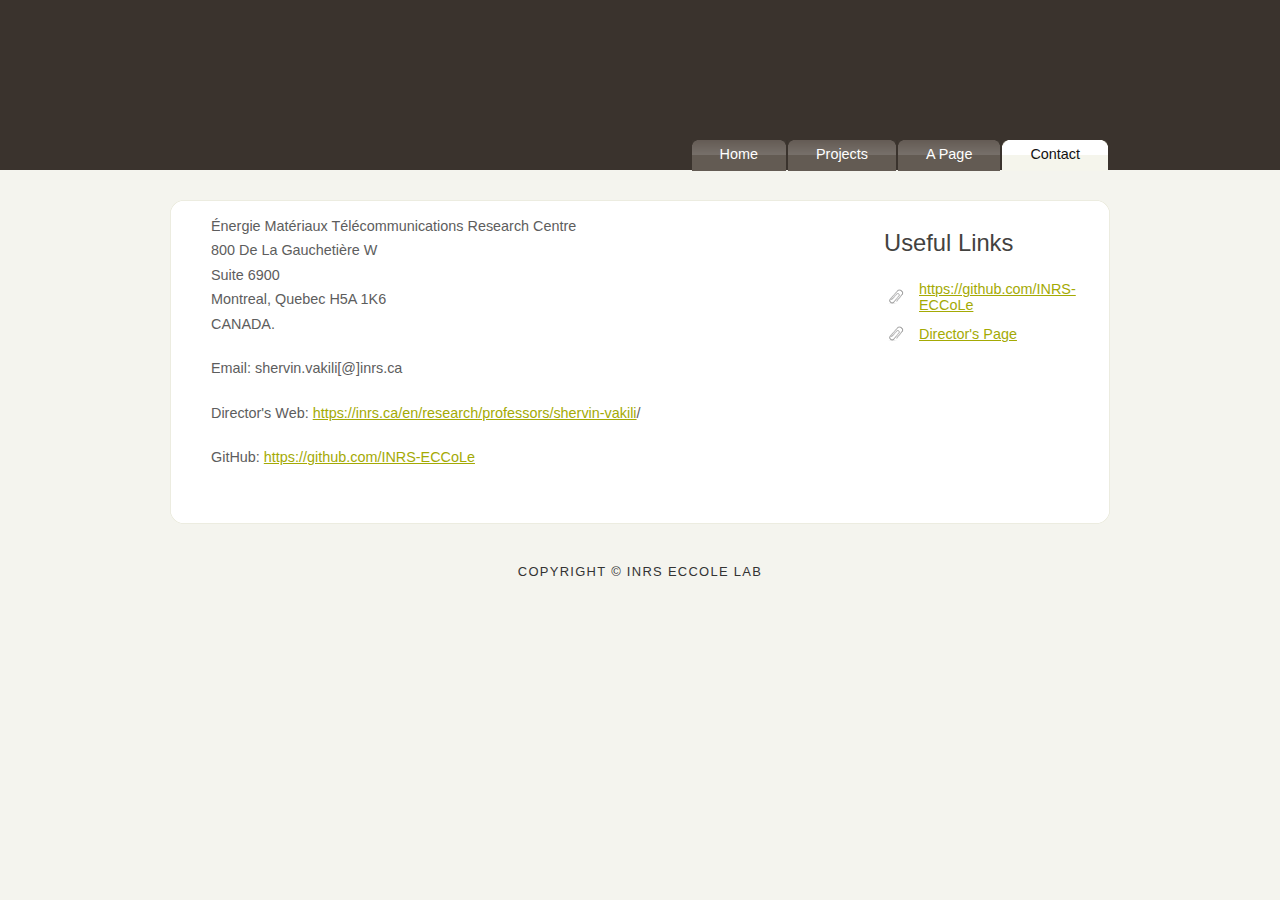
==== contact.html @ 06b64111 "Updating the website" ====
<!DOCTYPE HTML>
<meta charset="utf-8"/>
<html>

<head>
  <title>INRS ECCoLe Lab</title>
  <meta name="description" content="website description" />
  <meta name="keywords" content="website keywords, website keywords" />
  <meta http-equiv="content-type" content="text/html; charset=windows-1252" />
  <link rel="stylesheet" type="text/css" href="style/style.css" />
</head>

<body>
  <div id="main">
    <div id="header">
      <div id="logo">

      </div>
      <div id="menubar">
        <ul id="menu">
          <!-- put class="selected" in the li tag for the selected page - to highlight which page you're on -->
          <li><a href="index.html">Home</a></li>
          <li><a href="Projects.html">Projects</a></li>
          <li><a href="Publication.html">A Page</a></li>
          <li class="selected"><a href="Contact.html">Contact</a></li>
        </ul>
      </div>
    </div>
    <div id="content_header"></div>
    <div id="site_content">
      <div class="sidebar">
                
        <h3>Useful Links</h3>
        <ul>
          <li><a href="https://github.com/INRS-ECCoLe">https://github.com/INRS-ECCoLe</a></li>
          <li><a href="https://inrs.ca/la-recherche/professeurs/shervin-vakili/">Director's Page</a></li>
        </ul>

      </div>
      <div id="content">
        <!-- insert the page content here -->
        <!--<p>S. Vakili, A. Zarei, "DSCAM: Latency-Guaranteed and High-Capacity Content-Addressable Memory on FPGAs," accepted in IEEE Embedded Systems Letters, Oct. 2023</p>-->
        <p>Énergie Matériaux Télécommunications Research Centre<br>
          800 De La Gauchetière W<br>
          Suite 6900<br>
          Montreal, Quebec H5A 1K6<br>
          CANADA.</p>
        <p>Email: shervin.vakili[@]inrs.ca</p>
        <p>Director's Web: <a href="https://inrs.ca/en/research/professors/shervin-vakili">https://inrs.ca/en/research/professors/shervin-vakili</a>/</p>
        <p>GitHub: <a href="https://github.com/INRS-ECCoLe">https://github.com/INRS-ECCoLe</a></p>
        
      </div>
    </div>
    <div id="content_footer"></div>
    <div id="footer">
      Copyright &copy; INRS ECCoLe Lab 
    </div>
  </div>
---- style/style.css ----
html
{ height: 100%;}

*
{ margin: 0;
  padding: 0;}

body
{ font: normal .90em 'trebuchet ms', arial, sans-serif;
  background: #F4F4EE;
  color: #5D5D5D;}

p
{ padding: 0 0 20px 0;
  line-height: 1.7em;}

img
{ border: 0;}

h1, h2, h3, h4, h5, h6 
{ font: normal 175% 'century gothic', arial, sans-serif;
  color: #43423F;
  margin: 0 0 15px 0;
  padding: 15px 0 5px 0;}

h2
{ font: normal 175% 'century gothic', arial, sans-serif;
  color: #B60000;}

h3
{ font: normal 165% 'century gothic', arial, sans-serif;}

h4, h5, h6
{ margin: 0;
  padding: 0 0 5px 0;
  font: normal 120% arial, sans-serif;
  color: #B60000;}

h5, h6
{ font: italic 95% arial, sans-serif;
  color: #888;}

h6
{ color: #362C20;}

a, a:hover
{ outline: none;
  text-decoration: underline;
  color: #A4AA04;}

a:hover
{ text-decoration: none;
  color: #5D5D5D;}

.left
{ float: left;
  width: auto;
  margin-right: 10px;}

.right
{ float: right; 
  width: auto;
  margin-left: 10px;}

.center
{ display: block;
  text-align: center;
  margin: 20px auto;}

blockquote
{ margin: 20px 0; 
  padding: 10px 20px 0 20px;
  border: 1px solid #E5E5DB;
  background: #FFF;}

ul
{ margin: 2px 0 22px 17px;}

ul li
{ list-style-type: circle;
  margin: 0 0 6px 0; 
  padding: 0 0 4px 5px;}

ol
{ margin: 8px 0 22px 20px;}

ol li
{ margin: 0 0 11px 0;}

#main, #logo, #menubar, #content_header, #site_content, #content_footer, #footer
{ margin-left: auto; 
  margin-right: auto;}

#main
{ padding-bottom: 20px;}

#header
{ background: #3A332D;
  height: 170px;
  margin-bottom: 30px;}

#logo
{ width:690pt;
  position: relative;
  height: 101pt;
  background: #3A332D url(ECCoLE_Logo.png) no-repeat;}

#logo #logo_text 
{ position: absolute; 
  top: 10px;
  left: 0;}

#logo h1, #logo h2
{ font: normal 300% 'century gothic', arial, sans-serif;
  border-bottom: 0;
  text-transform: none;
  margin: 0 0 0 9px;}

#logo_text h1, #logo_text h1 a, #logo_text h1 a:hover 
{ padding: 22px 0 0 0;
  color: #FFF;
  letter-spacing: 0.1em;
  text-decoration: none;}

#logo_text h1 a .logo_colour
{ color: #ECEF01;}

#logo_text h2
{ font-size: 120%;
  padding: 4px 0 0 0;
  color: #A8AA94;}

#menubar
{ height: 44px;
  width: 940px;
  margin: 1px auto 0 auto;} 

ul#menu
{ float: right;}

ul#menu li
{ float: left;
  padding: 0 0 0 6px;
  list-style: none;
  margin: 2px 2px 0 0;
  background: #635B53 url(tab.png) no-repeat 0 0;}

ul#menu li a
{ font: normal 100% 'trebuchet ms', sans-serif;
  display: block; 
  float: left; 
  height: 20px;
  padding: 6px 28px 5px 22px;
  text-align: center;
  color: #FFF;
  text-decoration: none;
  background: #635B53 url(tab.png) no-repeat 100% 0;} 

ul#menu li.tab_selected a
{ height: 20px;
  padding: 6px 28px 5px 22px;}

ul#menu li.selected
{ margin: 2px 2px 0 0;
  background: #635B53 url(tab_selected.png) no-repeat 0 0;}

ul#menu li.selected a, ul#menu li.selected a:hover
{ background: #635B53 url(tab_selected.png) no-repeat 100% 0;
  color: #111;}

ul#menu li a:hover
{ color: #ECEF01;}

#content_header, #content_footer
{ width: 940px;
  background: url(content_header.png) no-repeat;
  height: 14px;}

#content_footer
{ background: url(content_footer.png) no-repeat;}

#site_content
{ width: 878px;
  overflow: hidden;
  margin: 0 auto 0 auto;
  padding: 0 20px 20px 40px;
  background: #FFF;
  border-left: 1px solid #ECECE0;
  border-right: 1px solid #ECECE0;} 

.sidebar
{ float: right;
  width: 190px;
  padding: 0 15px 20px 15px;}

.sidebar ul
{ width: 178px; 
  padding: 4px 0 0 0; 
  margin: 4px 0 30px 0;}

.sidebar li
{ list-style: none; 
  padding: 0 0 7px 0; }

.sidebar li a, .sidebar li a:hover
{ padding: 0 0 0 35px;
  display: block;
  background: transparent url(link.png) no-repeat left center;} 

.sidebar li a.selected
{ color: #444;
  text-decoration: none;} 

#content
{ text-align: left;
  width: 660px;
  padding: 0;}

#content ul
{ margin: 2px 0 22px 0px;}

#content ul li
{ list-style-type: none;
  background: url(bullet.png) no-repeat;
  margin: 0 0 6px 0; 
  padding: 0 0 4px 25px;
  line-height: 1.5em;}

#footer
{ width: 916px;
  font: normal 90% arial, sans-serif;
  height: 28px;
  margin-top: 20px;
  padding: 20px 0 5px 0;
  text-align: center; 
  background: transparent;
  color: #333;
  text-transform: uppercase;
  letter-spacing: 0.1em;}

#footer a, #footer a:hover
{ color: #888;
  text-decoration: none;}

#footer a:hover
{ color: #333;}

.search
{ color: #5D5D5D; 
  border: 1px solid #BBB; 
  width: 134px; 
  padding: 4px; 
  font: 100% arial, sans-serif;}

.form_settings
{ margin: 15px 0 0 0;}

.form_settings p
{ padding: 0 0 4px 0;}

.form_settings span
{ float: left; 
  width: 200px; 
  text-align: left;}
  
.form_settings input, .form_settings textarea
{ padding: 5px; 
  width: 299px; 
  font: 100% arial; 
  border: 1px solid #E5E5DB; 
  background: #FFF; 
  color: #47433F;}
  
.form_settings .submit
{ font: 100% arial; 
  border: 1px solid; 
  width: 99px; 
  margin: 0 0 0 212px; 
  height: 33px;
  padding: 2px 0 3px 0;
  cursor: pointer; 
  background: #3B3B3B; 
  color: #FFF;}

.form_settings textarea, .form_settings select
{ font: 100% arial; 
  width: 299px;}

.form_settings select
{ width: 310px;}

.form_settings .checkbox
{ margin: 4px 0; 
  padding: 0; 
  width: 14px;
  border: 0;
  background: none;}

.separator
{ width: 100%;
  height: 0;
  border-top: 1px solid #D9D5CF;
  border-bottom: 1px solid #FFF;
  margin: 0 0 20px 0;}
  
table
{ margin: 10px 0 30px 0;}

table tr th, table tr td
{ background: #3B3B3B;
  color: #FFF;
  padding: 7px 4px;
  text-align: left;}
  
table tr td
{ background: #F4F4EE;
  color: #47433F;
  border-top: 1px solid #FFF;}
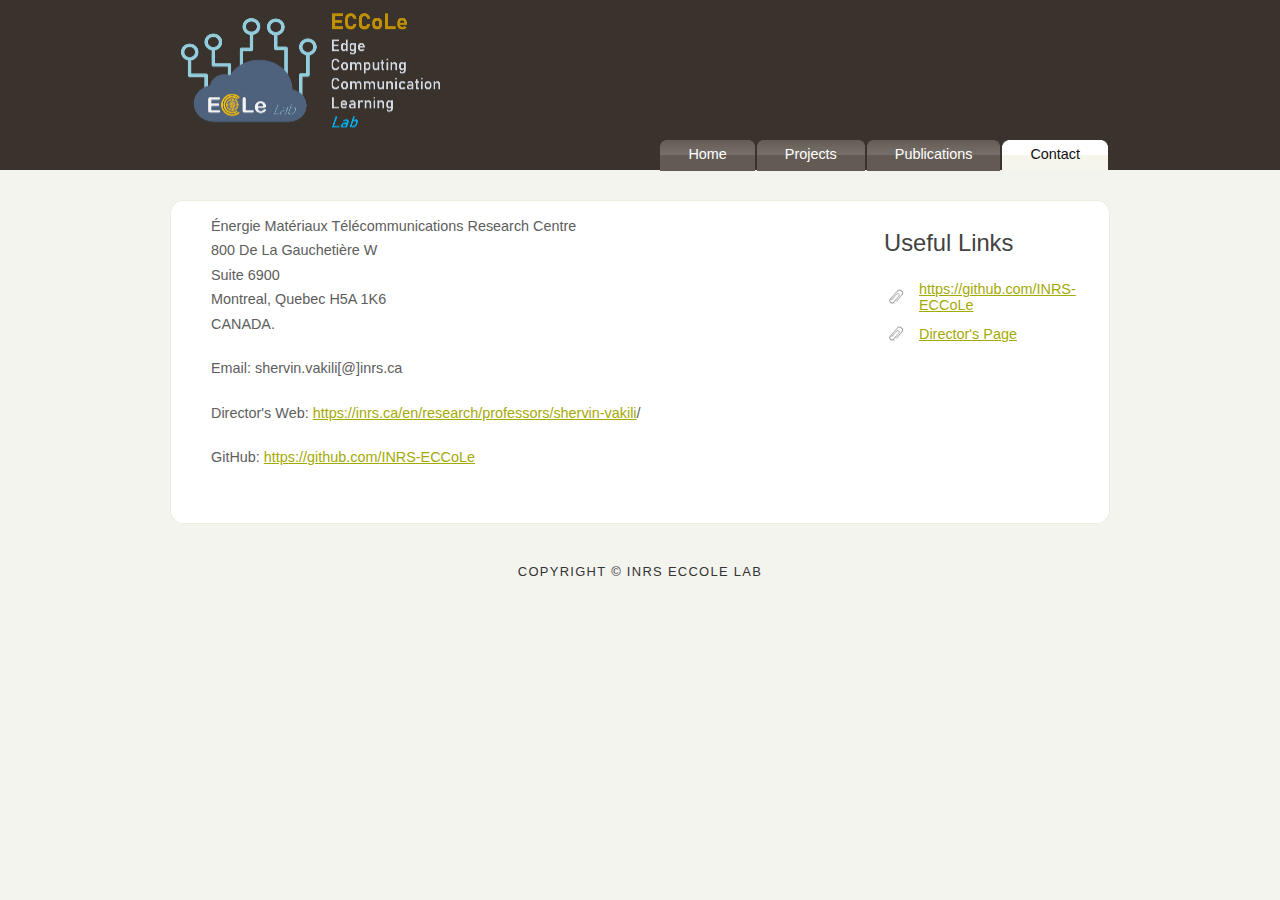
==== commit e32aa36f: "Update contact.html" ====
--- a/contact.html
+++ b/contact.html
@@ -20,9 +20,9 @@
         <ul id="menu">
           <!-- put class="selected" in the li tag for the selected page - to highlight which page you're on -->
           <li><a href="index.html">Home</a></li>
-          <li><a href="Projects.html">Projects</a></li>
-          <li><a href="Publication.html">A Page</a></li>
-          <li class="selected"><a href="Contact.html">Contact</a></li>
+          <li><a href="projects.html">Projects</a></li>
+          <li><a href="publication.html">Publications</a></li>
+          <li class="selected"><a href="contact.html">Contact</a></li>
         </ul>
       </div>
     </div>
@@ -55,4 +55,4 @@
     <div id="footer">
       Copyright &copy; INRS ECCoLe Lab 
     </div>
-  </div>+  </div>
--- a/style/style.css
+++ b/style/style.css
@@ -103,7 +103,7 @@
 { width:690pt;
   position: relative;
   height: 101pt;
-  background: #3A332D url(ECCoLE_Logo.png) no-repeat;}
+  background: #3A332D url(ECCoLe_Logo.png) no-repeat;}
 
 #logo #logo_text 
 { position: absolute; 
@@ -315,4 +315,4 @@
 table tr td
 { background: #F4F4EE;
   color: #47433F;
-  border-top: 1px solid #FFF;}+  border-top: 1px solid #FFF;}
